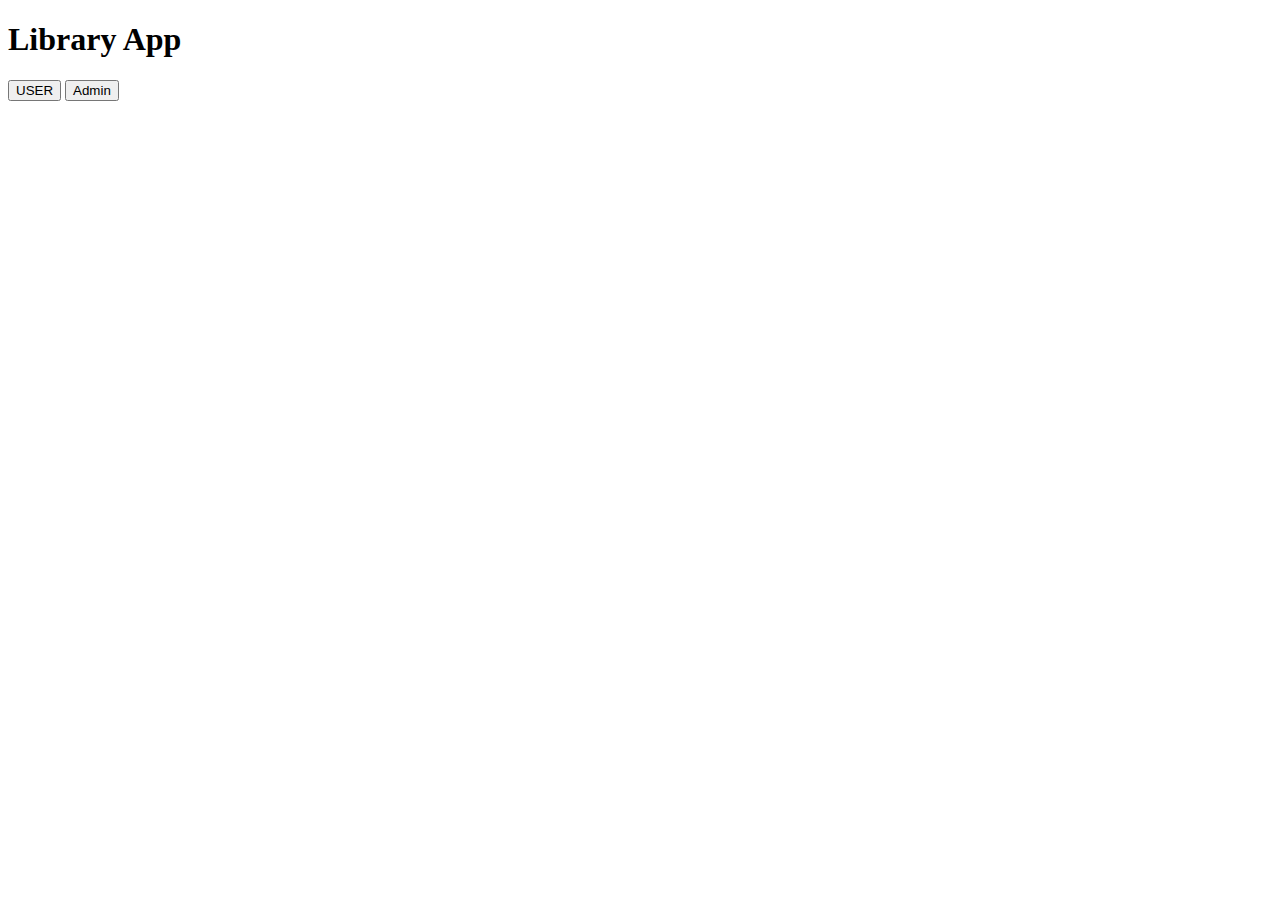
==== index.html @ ff113b51 "Add files via upload" ====
<!DOCTYPE html>
<html lang="en">
  <head>
    <meta charset="UTF-8" />
    <meta http-equiv="X-UA-Compatible" content="IE=edge" />
    <meta name="viewport" content="width=device-width, initial-scale=1.0" />
    <link rel="stylesheet" href="./Styles/index.css" />
    <title>Library</title>
  </head>
  <body>
    <div id="library">
      <h1>Library App</h1>
      <div>
        <button onclick="gotouser()">USER</button>
        <button onclick="gotoadmin()">Admin</button>
      </div>
    </div>
  </body>
</html>
<script>
    function gotouser(){
        window.location.href=`./user.html`
    }
    function gotoadmin(){
        window.location.href=`./adminlogin.html`
    }
</script>
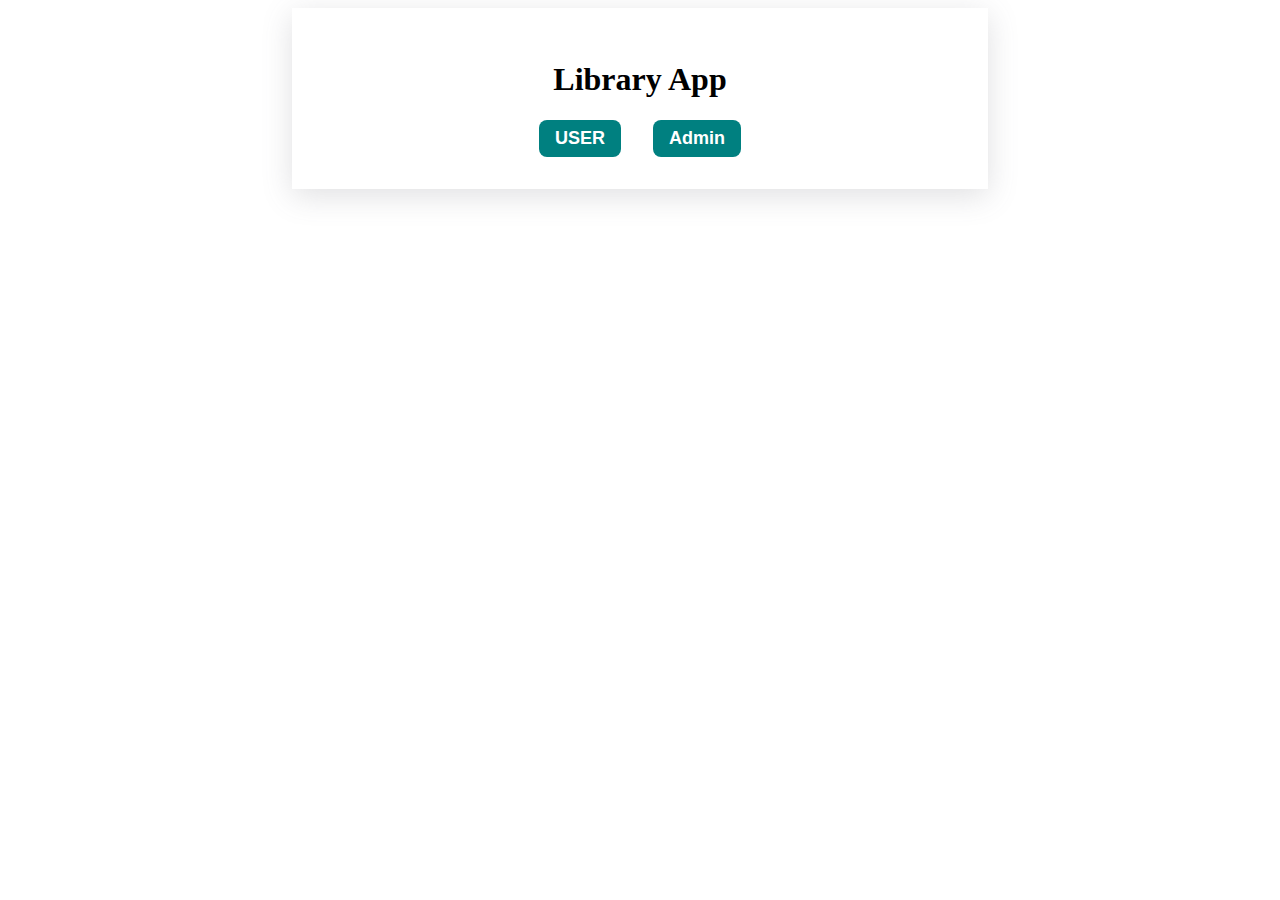
==== commit 3c894a4d: "Update index.html" ====
--- a/index.html
+++ b/index.html
@@ -4,7 +4,7 @@
     <meta charset="UTF-8" />
     <meta http-equiv="X-UA-Compatible" content="IE=edge" />
     <meta name="viewport" content="width=device-width, initial-scale=1.0" />
-    <link rel="stylesheet" href="./Styles/index.css" />
+    <link rel="stylesheet" href="./index.css" />
     <title>Library</title>
   </head>
   <body>
--- a/index.css
+++ b/index.css
@@ -0,0 +1,26 @@
+#library{
+    width: 50%;
+    box-shadow: rgba(100, 100, 111, 0.2) 0px 7px 29px 0px;
+    text-align: center;margin: auto; padding: 2rem;
+}
+#library>h1{
+    font-weight: 700;
+}
+#library>div{
+    /* border: 1px solid red; */
+    display: flex;
+    align-items: center;
+    justify-content: space-between;
+    width: fit-content;
+    gap: 2rem;
+    margin: auto;
+}
+#library>div>button{
+    padding: 0.5rem 1rem;
+    font-size: 18px;font-weight: 700;
+    border:none; border-radius: 0.5rem;
+    background-color: teal;color: white;
+}
+#library>div>button:hover{
+    background-color: rgb(109, 229, 54);
+}